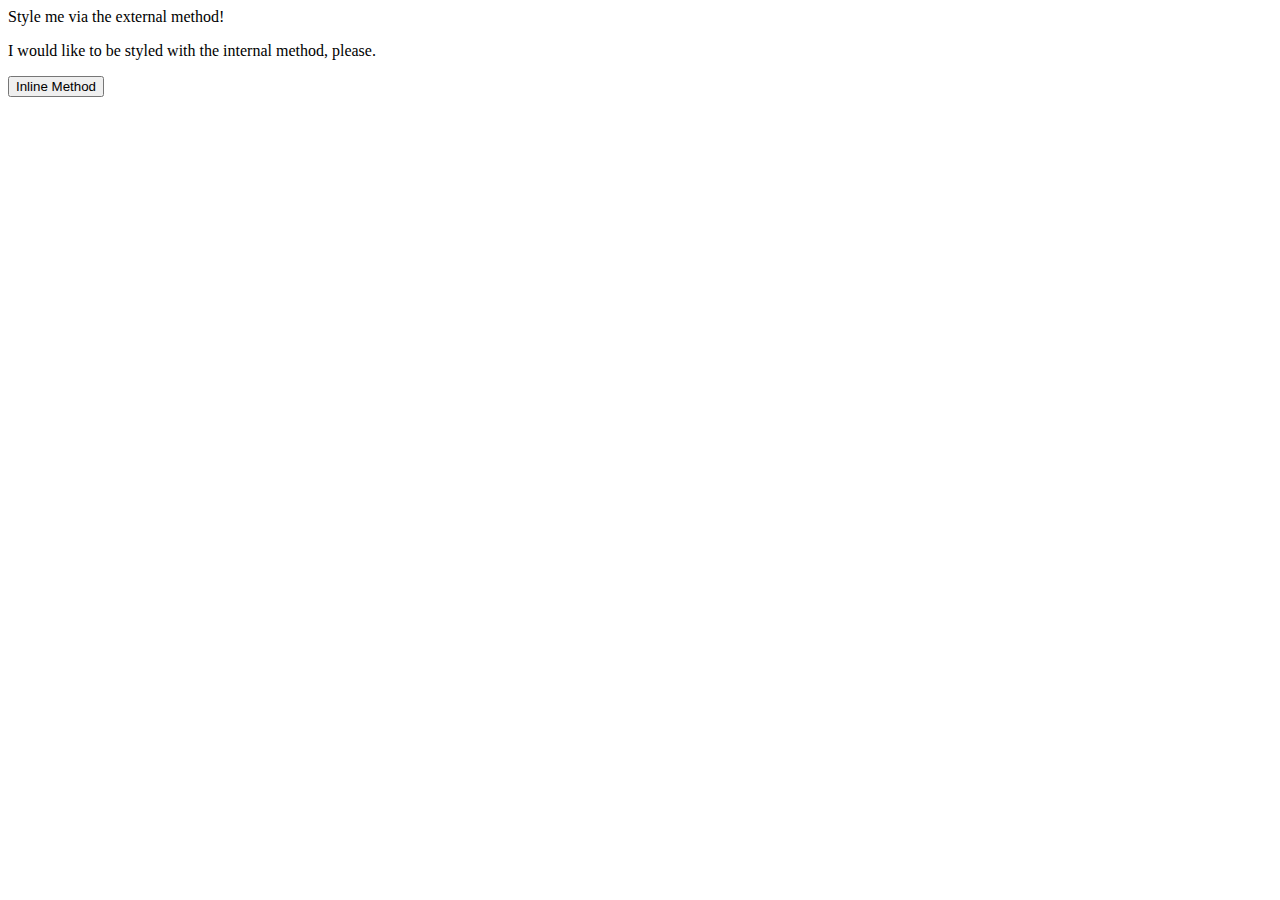
==== foundations/01-css-methods/index.html @ 14ac19cd "Add stylesheet and link stylesheet" ====
<!DOCTYPE html>
<html lang="en">
  <head>
    <meta charset="UTF-8">
    <meta http-equiv="X-UA-Compatible" content="IE=edge">
    <meta name="viewport" content="width=device-width, initial-scale=1.0">
    <link src="styles.css" rel="stylesheet">
    <title>Methods for Adding CSS</title>
  </head>
  <body>
    <div class="external">Style me via the external method!</div>
    <p>I would like to be styled with the internal method, please.</p>
    <button>Inline Method</button>
  </body>
</html>
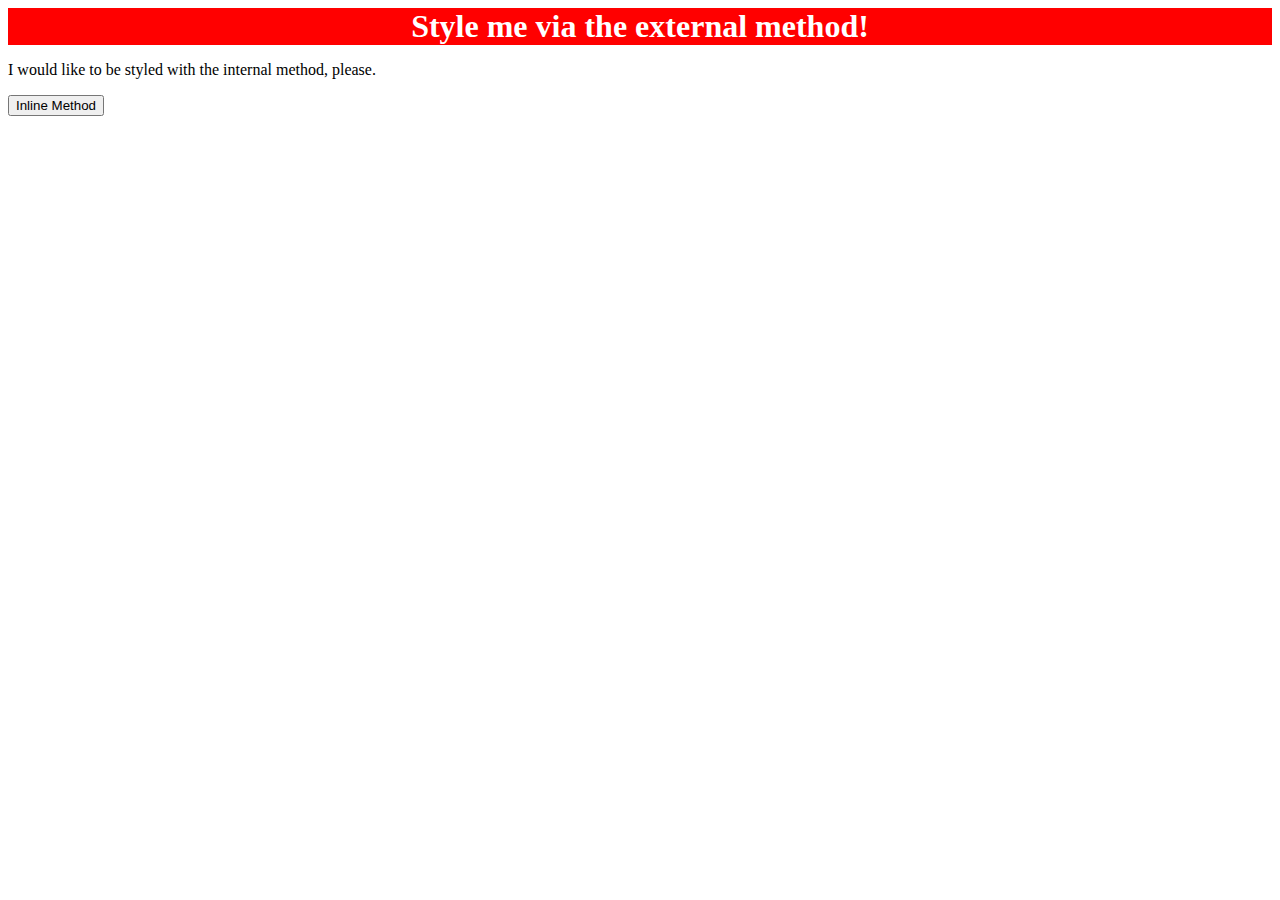
==== commit 503cb32e: "Change the stylesheet link from HTML file" ====
--- a/foundations/01-css-methods/index.html
+++ b/foundations/01-css-methods/index.html
@@ -4,11 +4,12 @@
     <meta charset="UTF-8">
     <meta http-equiv="X-UA-Compatible" content="IE=edge">
     <meta name="viewport" content="width=device-width, initial-scale=1.0">
-    <link src="styles.css" rel="stylesheet">
+    <link href="styles.css" rel="stylesheet">
     <title>Methods for Adding CSS</title>
+    <style></style>
   </head>
   <body>
-    <div class="external">Style me via the external method!</div>
+    <div>Style me via the external method!</div>
     <p>I would like to be styled with the internal method, please.</p>
     <button>Inline Method</button>
   </body>
--- a/foundations/01-css-methods/styles.css
+++ b/foundations/01-css-methods/styles.css
@@ -0,0 +1,8 @@
+
+div {
+    background-color: red;
+    color: white;
+    font-size: 32px;
+    text-align: center;
+    font-weight: bold;
+}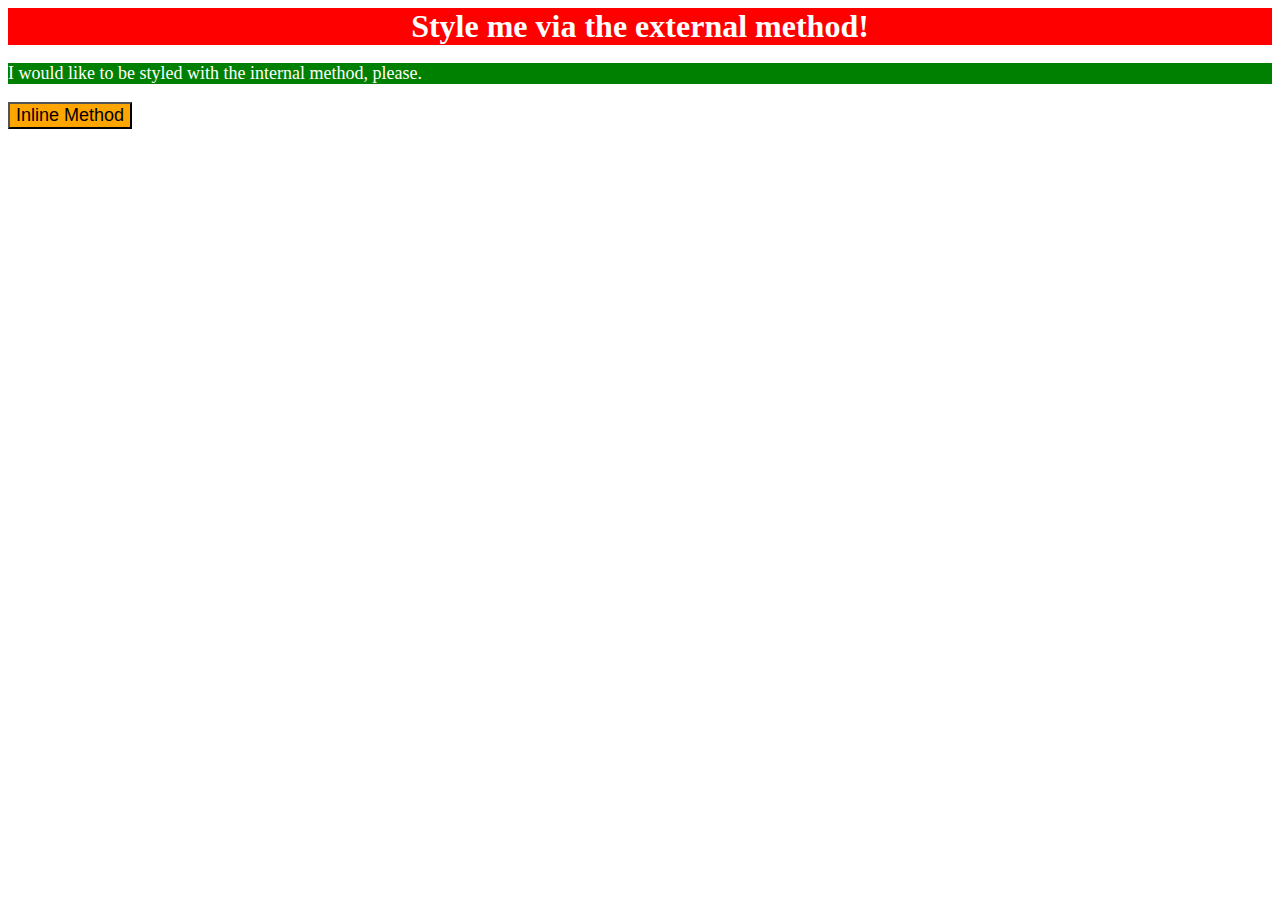
==== commit 4a338faf: "Change the background color for the odd numbers" ====
--- a/foundations/01-css-methods/index.html
+++ b/foundations/01-css-methods/index.html
@@ -6,11 +6,20 @@
     <meta name="viewport" content="width=device-width, initial-scale=1.0">
     <link href="styles.css" rel="stylesheet">
     <title>Methods for Adding CSS</title>
-    <style></style>
+    <style>
+      p{
+        background-color: green;
+        color: white;
+        font-size: 18px;
+      }
+
+    </style>
+    <!--a green background, white text, and a font size of 18px-->
   </head>
   <body>
     <div>Style me via the external method!</div>
     <p>I would like to be styled with the internal method, please.</p>
-    <button>Inline Method</button>
+    <button style="background-color: orange; font-size: 18px;">Inline Method</button>
   </body>
-</html>+</html>
+
